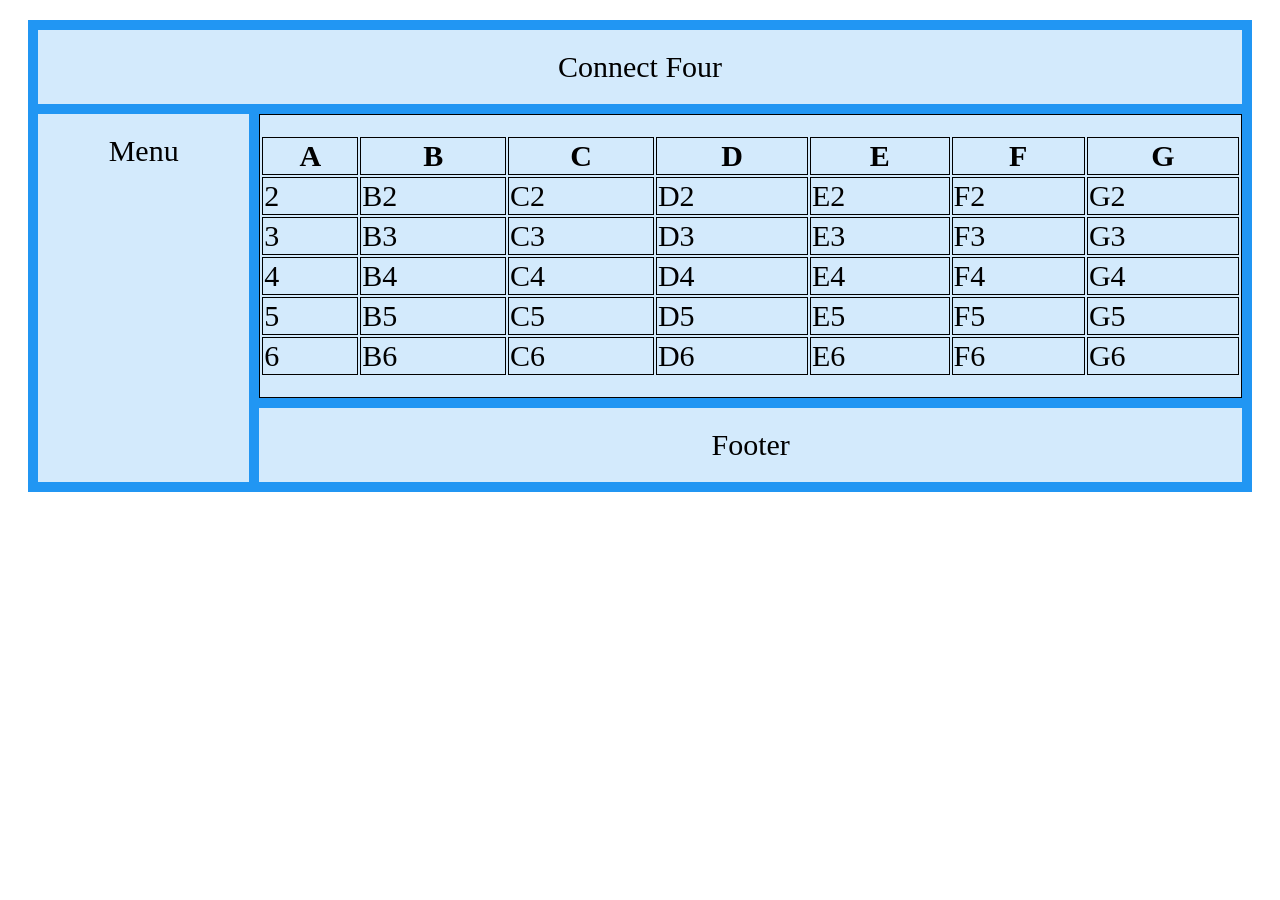
==== connect4.html @ 9f7d0abd "edits" ====
<!DOCTYPE html>
<html>
<head>
	<style>
	.item1 { grid-area: header; 
		text-align: center;}
		.item2 { grid-area: menu;
			text-align: center;}
			.table, th, td { 
				grid-area: main;
				border: 1px solid black;
				border-collapse: collapse;}
				.item3 { grid-area: footer; 
					text-align: center;}
					.grid-container {
						display: grid;
						grid-template:
						'header header header header header header'
						'menu main main main main main'
						'menu footer footer footer footer footer';
						grid-gap: 10px;
						border: 5px ;
						margin: 20px;
						padding: 10px;
						background-color: #2196F3;
					}
					.grid-container>div {
						background-color: rgba(255, 255, 255, 0.8);
						padding:20px 0;
						font-size: 30px;
					}
					table#t01 {
						border-collapse: collapse;

					}
				</style>
			</head>
			<body>

				<div class="grid-container">
					<div class="item1">Connect Four</div>
					<div class="item2">Menu</div>
					<div class="table"> 
						<table style="width:100%">
							<tr>
								<th class='col1' id='A'>A</th>
								<th class='col2' id='B'>B</th> 
								<th class='col3' id='C'>C</th>
								<th class='col4' id="D">D</th>
								<th class='col5' id='E'>E</th>
								<th class='col6' id='F'>F</th>
								<th class='col7' id='G'>G</th>
							</tr>
							<tr id="col">
								<td class='col1'>2</td>
								<td class='col2'>B2</td>
								<td class='col3'>C2</td>
								<td class='col4'>D2</td>
								<td class='col5'>E2</td>
								<td class='col6'>F2</td>
								<td class='col7'>G2</td>
							</tr>
								<tr>
								<td class='col1'>3</td>
								<td class='col2'>B3</td>
								<td class='col3'>C3</td>
								<td class='col4'>D3</td>
								<td class='col5'>E3</td>
								<td class='col6'>F3</td>
								<td class='col7'>G3</td>
							</tr>	
							<tr>
								<td class='col1'>4</td>
								<td class='col2'>B4</td>
								<td class='col3'>C4</td>
								<td class='col4'>D4</td>
								<td class='col5'>E4</td>
								<td class='col6'>F4</td>
								<td class='col7'>G4</td>
							</tr>	
							<tr>
								<td class='col1'>5</td>
								<td class='col2'>B5</td>
								<td class='col3'>C5</td>
								<td class='col4'>D5</td>
								<td class='col5'>E5</td>
								<td class='col6'>F5</td>
								<td class='col7'>G5</td>
							</tr>	
							<tr>
								<td class='col1'>6</td>
								<td class='col2'>B6</td>
								<td class='col3'>C6</td>
								<td class='col4'>D6</td>
								<td class='col5'>E6</td>
								<td class='col6'>F6</td>
								<td class='col7'>G6</td>
							</tr>
						</table>
					</div>
					<div class="item3">Footer</div>

				</div>
			<script src="connect4.js"></script>
			</body>
			</html>
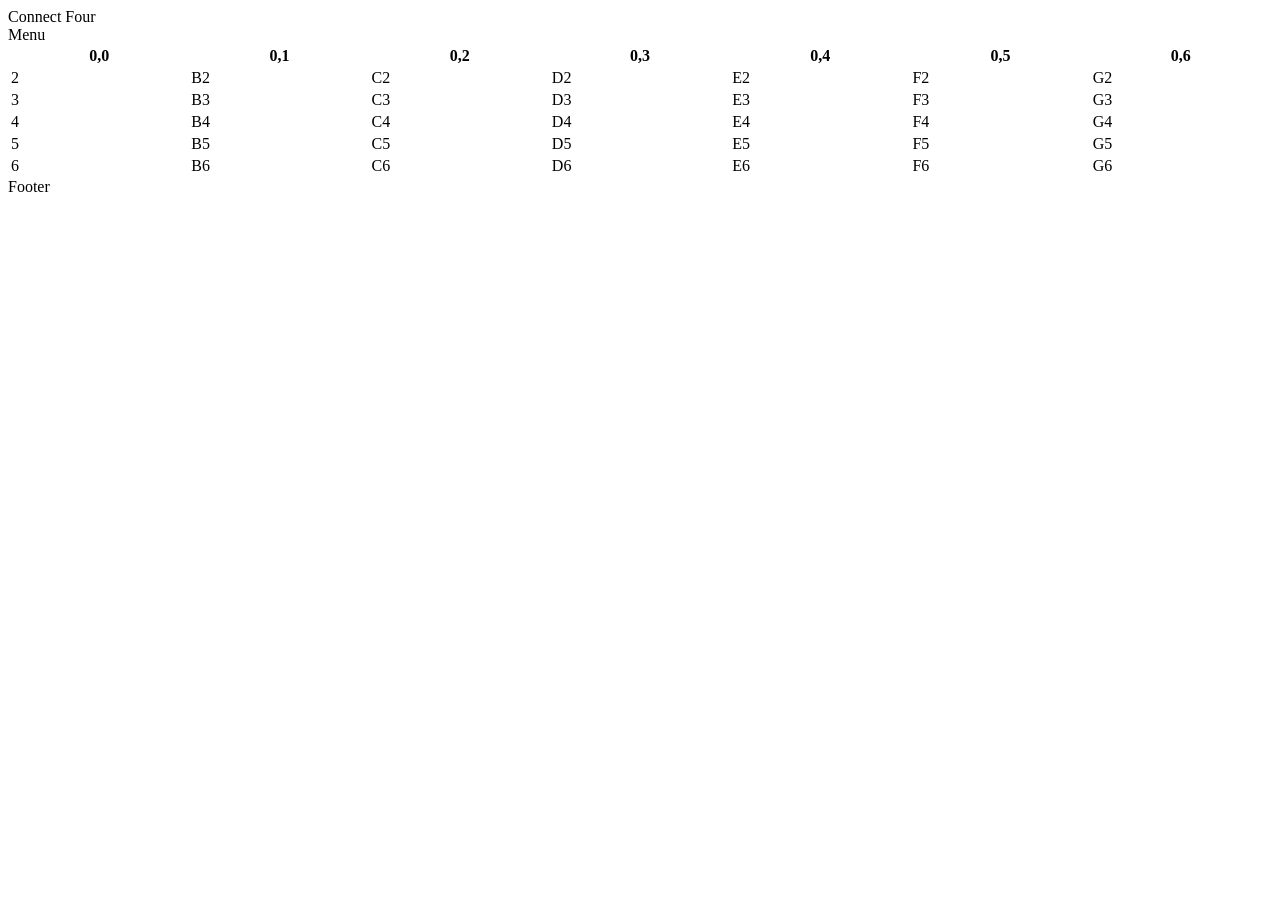
==== commit 7023f3ad: "backend logic" ====
--- a/connect4.html
+++ b/connect4.html
@@ -2,38 +2,7 @@
 <html>
 <head>
 	<style>
-	.item1 { grid-area: header; 
-		text-align: center;}
-		.item2 { grid-area: menu;
-			text-align: center;}
-			.table, th, td { 
-				grid-area: main;
-				border: 1px solid black;
-				border-collapse: collapse;}
-				.item3 { grid-area: footer; 
-					text-align: center;}
-					.grid-container {
-						display: grid;
-						grid-template:
-						'header header header header header header'
-						'menu main main main main main'
-						'menu footer footer footer footer footer';
-						grid-gap: 10px;
-						border: 5px ;
-						margin: 20px;
-						padding: 10px;
-						background-color: #2196F3;
-					}
-					.grid-container>div {
-						background-color: rgba(255, 255, 255, 0.8);
-						padding:20px 0;
-						font-size: 30px;
-					}
-					table#t01 {
-						border-collapse: collapse;
-
-					}
-				</style>
+	</style>
 			</head>
 			<body>
 
@@ -42,14 +11,14 @@
 					<div class="item2">Menu</div>
 					<div class="table"> 
 						<table style="width:100%">
-							<tr>
-								<th class='col1' id='A'>A</th>
-								<th class='col2' id='B'>B</th> 
-								<th class='col3' id='C'>C</th>
-								<th class='col4' id="D">D</th>
-								<th class='col5' id='E'>E</th>
-								<th class='col6' id='F'>F</th>
-								<th class='col7' id='G'>G</th>
+							<tr id="col">
+								<th class='col1' id='0,0'>0,0</th>
+								<th class='col2' id='1,0'>0,1</th> 
+								<th class='col3' id='2,0'>0,2</th>
+								<th class='col4' id="3,0">0,3</th>
+								<th class='col5' id='4,0'>0,4</th>
+								<th class='col6' id='5,0'>0,5</th>
+								<th class='col7' id='6,0'>0,6</th>
 							</tr>
 							<tr id="col">
 								<td class='col1'>2</td>
@@ -60,7 +29,7 @@
 								<td class='col6'>F2</td>
 								<td class='col7'>G2</td>
 							</tr>
-								<tr>
+							<tr id ="col">
 								<td class='col1'>3</td>
 								<td class='col2'>B3</td>
 								<td class='col3'>C3</td>
@@ -69,7 +38,7 @@
 								<td class='col6'>F3</td>
 								<td class='col7'>G3</td>
 							</tr>	
-							<tr>
+							<tr id="col">
 								<td class='col1'>4</td>
 								<td class='col2'>B4</td>
 								<td class='col3'>C4</td>
@@ -78,7 +47,7 @@
 								<td class='col6'>F4</td>
 								<td class='col7'>G4</td>
 							</tr>	
-							<tr>
+							<tr id= "col">
 								<td class='col1'>5</td>
 								<td class='col2'>B5</td>
 								<td class='col3'>C5</td>
@@ -87,7 +56,7 @@
 								<td class='col6'>F5</td>
 								<td class='col7'>G5</td>
 							</tr>	
-							<tr>
+							<tr id="col">
 								<td class='col1'>6</td>
 								<td class='col2'>B6</td>
 								<td class='col3'>C6</td>
@@ -101,7 +70,8 @@
 					<div class="item3">Footer</div>
 
 				</div>
-			<script src="connect4.js"></script>
+				<script src="connect4.js"></script>
+				<script src="connect4.css"></script>
 			</body>
 			</html>
 
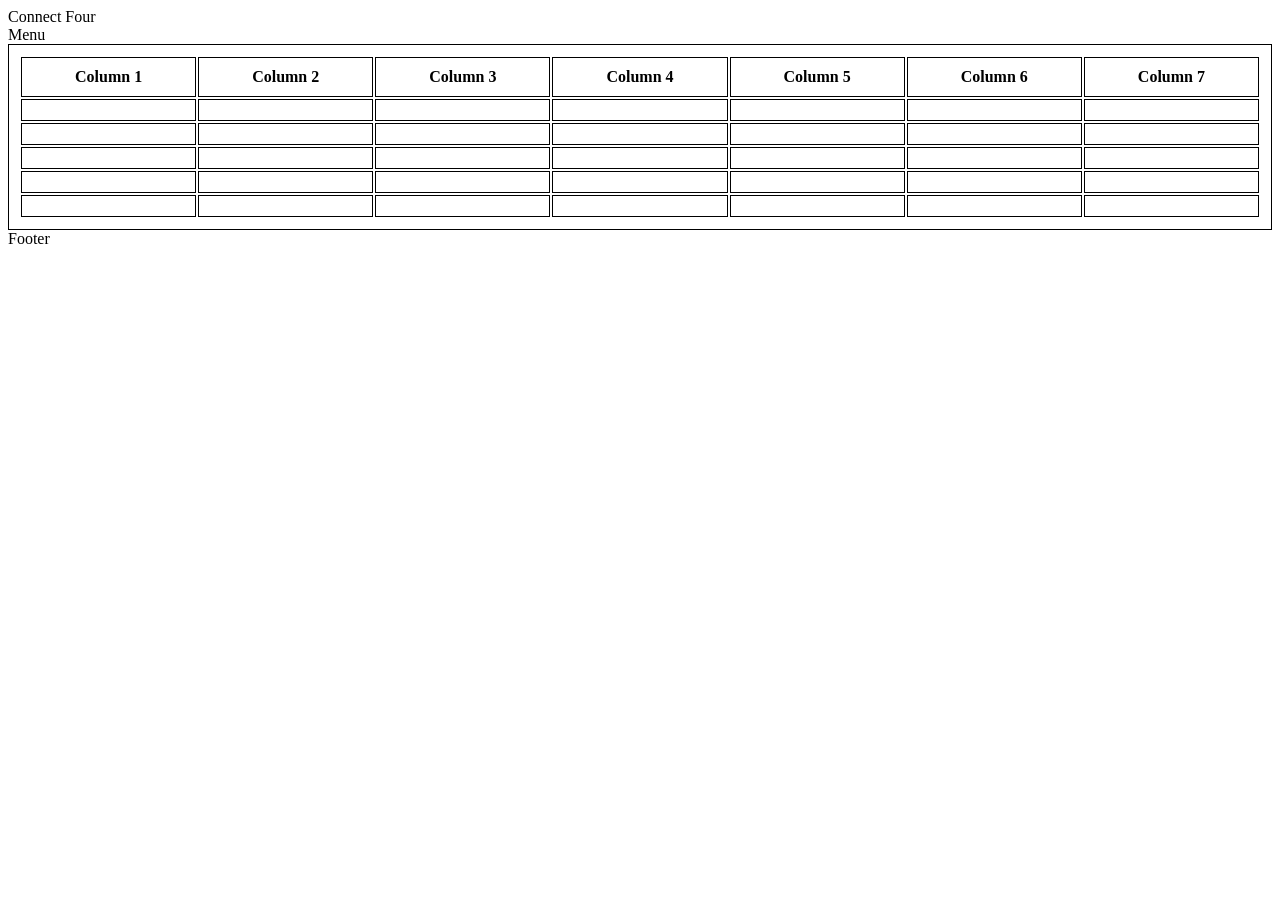
==== commit bcdcf3ad: "updated backend logic" ====
--- a/connect4.html
+++ b/connect4.html
@@ -1,6 +1,7 @@
 <!DOCTYPE html>
 <html>
 <head>
+	<link rel="stylesheet" href='connect4.css'>
 	<style>
 	</style>
 			</head>
@@ -12,66 +13,68 @@
 					<div class="table"> 
 						<table style="width:100%">
 							<tr id="col">
-								<th class='col1' id='0,0'>0,0</th>
-								<th class='col2' id='1,0'>0,1</th> 
-								<th class='col3' id='2,0'>0,2</th>
-								<th class='col4' id="3,0">0,3</th>
-								<th class='col5' id='4,0'>0,4</th>
-								<th class='col6' id='5,0'>0,5</th>
-								<th class='col7' id='6,0'>0,6</th>
+								<th class='col' id='i00'>Column 1</th>
+								<th class='col' id='i01'>Column 2</th> 
+								<th class='col' id='i02'>Column 3</th>
+								<th class='col' id="i03">Column 4</th>
+								<th class='col' id='i04'>Column 5</th>
+								<th class='col' id='i05'>Column 6</th>
+								<th class='col' id='i06'>Column 7</th>
 							</tr>
 							<tr id="col">
-								<td class='col1'>2</td>
-								<td class='col2'>B2</td>
-								<td class='col3'>C2</td>
-								<td class='col4'>D2</td>
-								<td class='col5'>E2</td>
-								<td class='col6'>F2</td>
-								<td class='col7'>G2</td>
+								<td class='col' id='i10'></td>
+								<td class='col' id='i11'></td>
+								<td class='col' id='i12'></td>
+								<td class='col' id='i13'></td>
+								<td class='col' id='i14'></td>
+								<td class='col' id='i15'></td>
+								<td class='col' id='i16'></td>
 							</tr>
 							<tr id ="col">
-								<td class='col1'>3</td>
-								<td class='col2'>B3</td>
-								<td class='col3'>C3</td>
-								<td class='col4'>D3</td>
-								<td class='col5'>E3</td>
-								<td class='col6'>F3</td>
-								<td class='col7'>G3</td>
+								<td class='col' id='i20'></td>
+								<td class='col' id='i21'></td>
+								<td class='col' id='i22'></td>
+								<td class='col' id='i23'></td>
+								<td class='col' id='i24'></td>
+								<td class='col' id='i25'></td>
+								<td class='col' id='i26'></td>
 							</tr>	
 							<tr id="col">
-								<td class='col1'>4</td>
-								<td class='col2'>B4</td>
-								<td class='col3'>C4</td>
-								<td class='col4'>D4</td>
-								<td class='col5'>E4</td>
-								<td class='col6'>F4</td>
-								<td class='col7'>G4</td>
+								<td class='col' id='i30'></td>
+								<td class='col' id='i31'></td>
+								<td class='col' id='i32'></td>
+								<td class='col' id='i33'></td>
+								<td class='col' id='i34'></td>
+								<td class='col' id='i35'></td>
+								<td class='col' id='i36'></td>
 							</tr>	
 							<tr id= "col">
-								<td class='col1'>5</td>
-								<td class='col2'>B5</td>
-								<td class='col3'>C5</td>
-								<td class='col4'>D5</td>
-								<td class='col5'>E5</td>
-								<td class='col6'>F5</td>
-								<td class='col7'>G5</td>
+								<td class='col' id='i40'></td>
+								<td class='col' id='i41'></td>
+								<td class='col' id='i42'></td>
+								<td class='col' id='i43'></td>
+								<td class='col' id='i44'></td>
+								<td class='col' id='i45'></td>
+								<td class='col' id='i46'></td>
 							</tr>	
 							<tr id="col">
-								<td class='col1'>6</td>
-								<td class='col2'>B6</td>
-								<td class='col3'>C6</td>
-								<td class='col4'>D6</td>
-								<td class='col5'>E6</td>
-								<td class='col6'>F6</td>
-								<td class='col7'>G6</td>
+								<td class='col' id='i50'></td>
+								<td class='col' id='i51'></td>
+								<td class='col' id='i52'></td>
+								<td class='col' id='i53'></td>
+								<td class='col' id='i54'></td>
+								<td class='col' id='i55'></td>
+								<td class='col' id='i56'></td>
 							</tr>
 						</table>
 					</div>
 					<div class="item3">Footer</div>
 
 				</div>
-				<script src="connect4.js"></script>
-				<script src="connect4.css"></script>
+
+
 			</body>
 			</html>
-
+							<script src="https://ajax.googleapis.com/ajax/libs/jquery/3.3.1/jquery.min.js"></script>
+							<script src="connect4.js"></script>
+		
--- a/connect4.css
+++ b/connect4.css
@@ -0,0 +1,34 @@
+/*	#item1 { grid-area: header; 
+		text-align: center;}
+		#item2 { grid-area: menu;
+			text-align: center;}
+			#table, th, td { 
+				grid-area: main;
+				border: 1px solid black;
+			}
+				#item3 { grid-area: footer; 
+					text-align: center;}
+					#grid-container {
+						display: grid;
+						grid-template:
+						'header header header header header header'
+						'menu main main main main main'
+						'menu footer footer footer footer footer';
+						grid-gap: 10px;
+						border: 5px ;
+						margin: 20px;
+						padding: 10px;
+						background-color: #2196F3;
+					}
+					#grid-container>div {
+						background-color: rgba(255, 255, 255, 0.8);
+						padding:20px 0;
+						font-size: 30px;
+					}*/
+
+
+table, th, tr, td {
+	border: 1px solid black;
+	padding: 10px;
+}
+
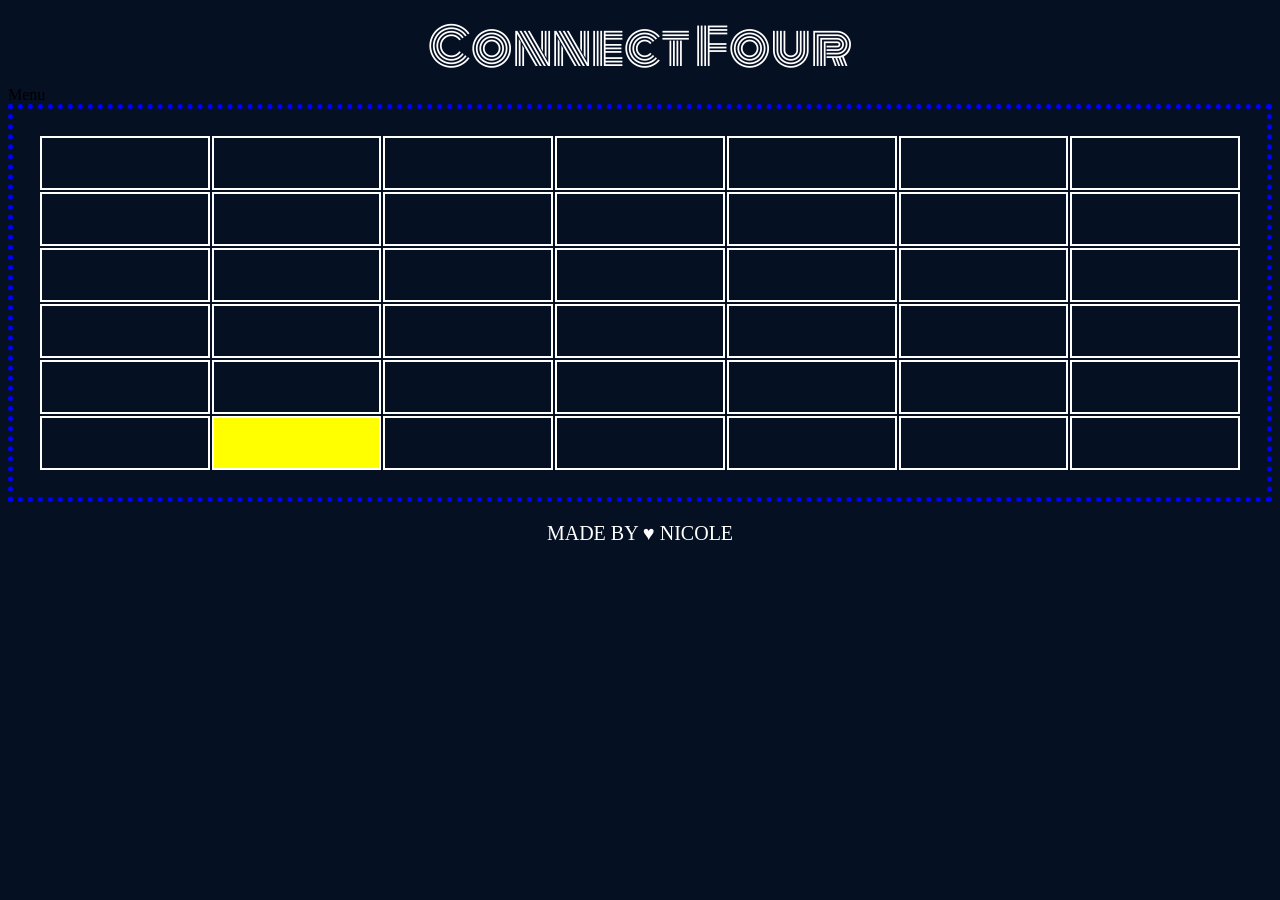
==== commit bca76a18: "with CSS styling" ====
--- a/connect4.html
+++ b/connect4.html
@@ -2,6 +2,7 @@
 <html>
 <head>
 	<link rel="stylesheet" href='connect4.css'>
+	<link href="https://fonts.googleapis.com/css?family=Monoton" rel="stylesheet">
 	<style>
 	</style>
 			</head>
@@ -13,13 +14,13 @@
 					<div class="table"> 
 						<table style="width:100%">
 							<tr id="col">
-								<th class='col' id='i00'>Column 1</th>
-								<th class='col' id='i01'>Column 2</th> 
-								<th class='col' id='i02'>Column 3</th>
-								<th class='col' id="i03">Column 4</th>
-								<th class='col' id='i04'>Column 5</th>
-								<th class='col' id='i05'>Column 6</th>
-								<th class='col' id='i06'>Column 7</th>
+								<th class='col' id='i00'></th>
+								<th class='col' id='i01'></th> 
+								<th class='col' id='i02'></th>
+								<th class='col' id="i03"></th>
+								<th class='col' id='i04'></th>
+								<th class='col' id='i05'></th>
+								<th class='col' id='i06'></th>
 							</tr>
 							<tr id="col">
 								<td class='col' id='i10'></td>
@@ -68,7 +69,7 @@
 							</tr>
 						</table>
 					</div>
-					<div class="item3">Footer</div>
+					<div class="item3"> MADE BY &hearts; NICOLE </div>
 
 				</div>
 
--- a/connect4.css
+++ b/connect4.css
@@ -1,34 +1,28 @@
-/*	#item1 { grid-area: header; 
-		text-align: center;}
-		#item2 { grid-area: menu;
-			text-align: center;}
-			#table, th, td { 
-				grid-area: main;
-				border: 1px solid black;
-			}
-				#item3 { grid-area: footer; 
-					text-align: center;}
-					#grid-container {
-						display: grid;
-						grid-template:
-						'header header header header header header'
-						'menu main main main main main'
-						'menu footer footer footer footer footer';
-						grid-gap: 10px;
-						border: 5px ;
-						margin: 20px;
-						padding: 10px;
-						background-color: #2196F3;
-					}
-					#grid-container>div {
-						background-color: rgba(255, 255, 255, 0.8);
-						padding:20px 0;
-						font-size: 30px;
-					}*/
 
 
-table, th, tr, td {
-	border: 1px solid black;
-	padding: 10px;
+body{
+	background: #061023;
+}
+.item1{
+	font: 50px arial;
+	color: white;
+	font-family: 'Monoton', cursive;
+	text-align: center;
 }
 
+table, th, tr, td {
+	border: 2px solid white;
+	padding: 25px;
+}
+table{
+	border: 5px dotted blue;
+}
+
+.item3{
+	text-align: center;
+	font:20px times new roman;
+	color: white;
+	padding-top: 20px;
+}
+
+
